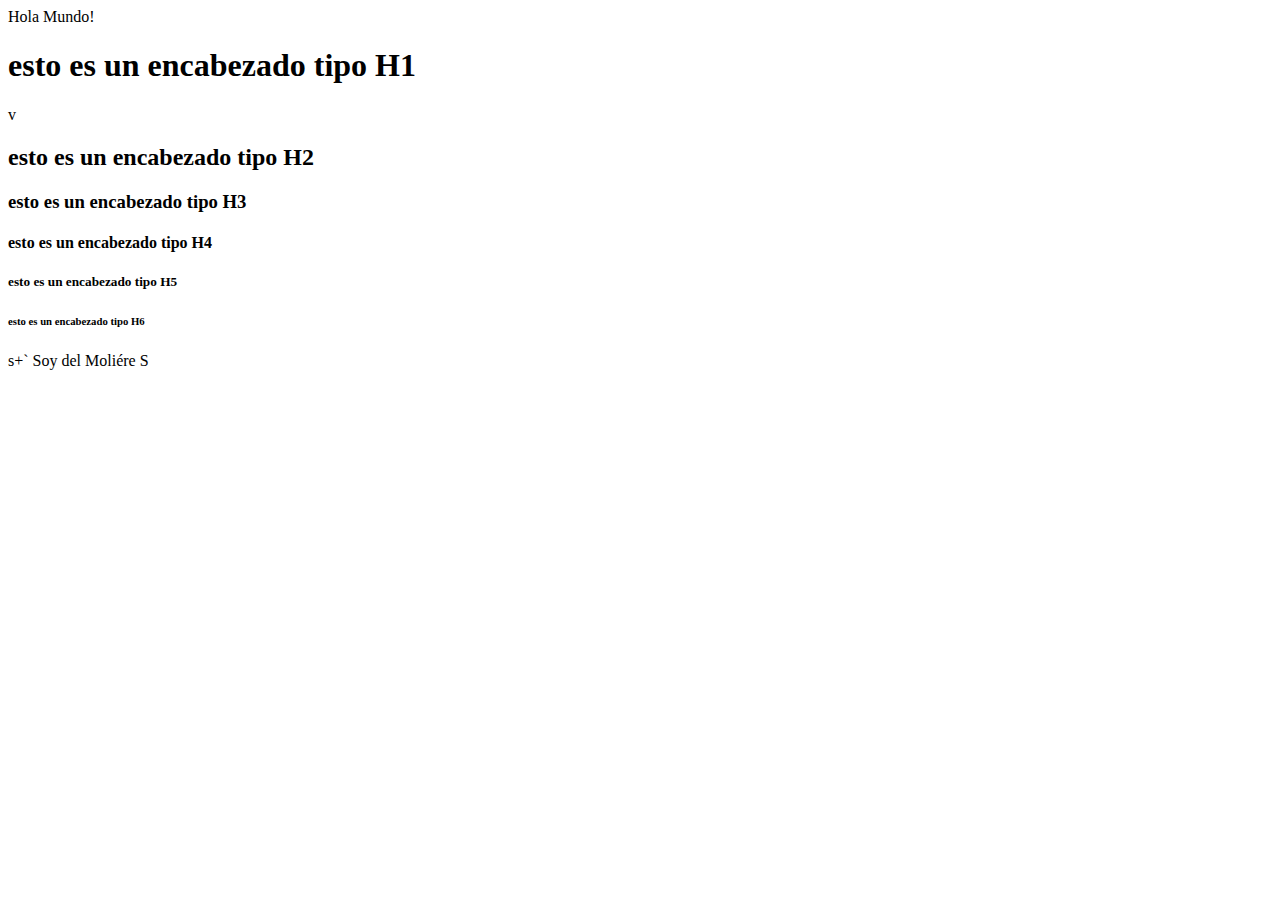
==== index.html @ 353b84fc "primeros archivos" ====
<!DOCTYPE html>
     Hola Mundo!
     <meta charset = "UTF-8">
     <h1> esto es un encabezado tipo H1 </h1>
v     <h2> esto es un encabezado tipo H2 </h2>
      <h3> esto es un encabezado tipo H3 </h3>
       <h4> esto es un encabezado tipo H4 </h4>
       <h5> esto es un encabezado tipo H5 </h5>
<h6> esto es un encabezado tipo H6 </h6>
      
s+`  Soy del Moliére
S
     </html>
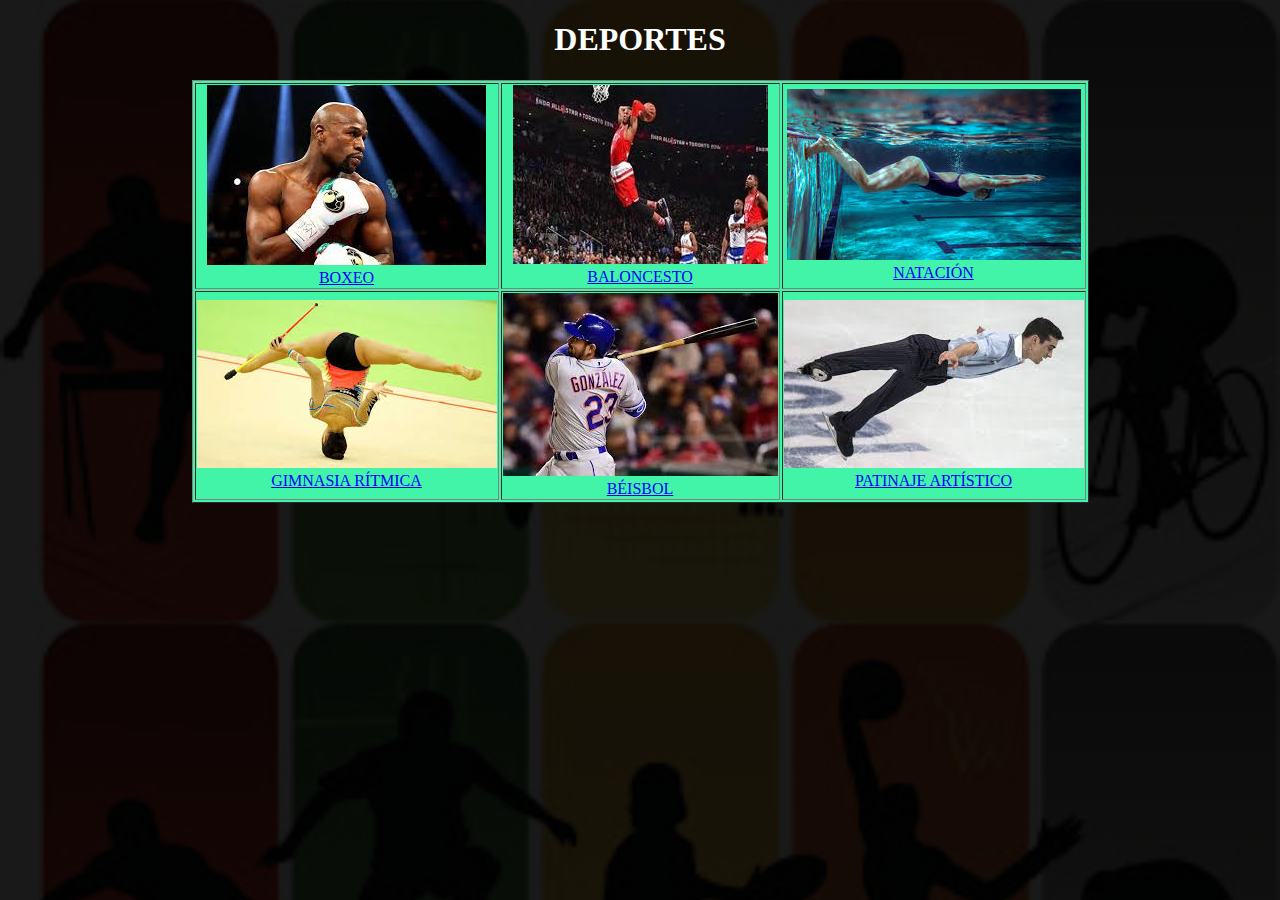
==== commit c4e573d1: "actualización de web" ====
--- a/index.html
+++ b/index.html
@@ -1,17 +1,61 @@
-     <!DOCTYPE html>
-     Hola Mundo!
-     <meta charset = "UTF-8">
-     <h1> esto es un encabezado tipo H1 </h1>
-v     <h2> esto es un encabezado tipo H2 </h2>
-      <h3> esto es un encabezado tipo H3 </h3>
-       <h4> esto es un encabezado tipo H4 </h4>
-       <h5> esto es un encabezado tipo H5 </h5>
-<h6> esto es un encabezado tipo H6 </h6>
+<!DOCTYPE html>
+ 
+
+    
+     <html>
+     
+         <head>
+      <title>deportes</title>
+        <meta charset = 'utf-8'>
+        <link rel = 'stylesheet' type='text/css' href='css/estilos.css'> 
+        </head>
       
-s+`  Soy del Moliére
-S
-     </html>
+
+       
+
+
+
+      <body>   <!--A continuación creamos una tabla-->
+    <h1 style= 'text-align:center;color:white;'>DEPORTES </h1> 
+<table class = 'center' style = 'text-align:center; background-color:rgba(66, 244, 167, 1)'; border = '1'>
+       
+      
+       <tr> 
+       <td><a href = 'html/boxeo.html'><img src='figuras/boxeo.jpeg'><figcaption style='text-align:center;color:blue;'>BOXEO</figcaption></td>
 
 
 
 
+
+
+
+
+       <td><a href = 'html/baloncesto.html'><img src='figuras/baloncesto.jpeg'><figcaption style='text-align:center;color:blue;'>BALONCESTO</figcaption></td>
+       <td><a href = 'html/natacion.html'><img src='figuras/natacion.jpeg'><figcaption style='text-align:center;color:blue;'>NATACIÓN</figcaption></td>
+       </tr>
+ 
+       
+       <tr>
+       <td><a href = 'html/gimnasiaritmica.html'><img src='figuras/gimnasiaritmica.jpeg'><figcaption style='text-align:center;color:blue;'>GIMNASIA RÍTMICA</figcaprion></td>
+       <td><a href = 'html/beisbol.html'><img src='figuras/beisbol.jpeg'><figcaption style='text-align:center;color:blue;'>BÉISBOL</figcaprion></td>
+       <td><a href = 'html/patinajeartistico.html'><img src='figuras/patinaje.jpeg'><figcaption style='text-align:center;color:blue;'>PATINAJE ARTÍSTICO</figcaption></td>
+       </tr>
+     
+       </table>
+      </body>
+              </html>
+ 
+ 
+
+     
+     
+
+
+
+
+
+   
+       
+
+
+
--- a/css/estilos.css
+++ b/css/estilos.css
@@ -0,0 +1,15 @@
+  body{
+
+      background-size:cover; /*Que la imagen ocupe toda la página*/ 
+  /*Añadimos transparencia a la imagen de fondo*/
+      background-image: linear-gradient(to bottom, rgba(0,0,0,0.9) 0%,rgba(0,0,0,0.9) 100%), url(../figuras/fondo.jpg) ;
+       }  
+     
+     /*Definimos la clase 'center' para las tablas*/
+     table.center { 
+      margin-left:auto;
+      margin-right:auto;
+      }
+h3 {color:green;}
+h4 {color:blue;}
+p {color:white; font-size:12pt; font-family:"Verdana",sans-serif;}			
